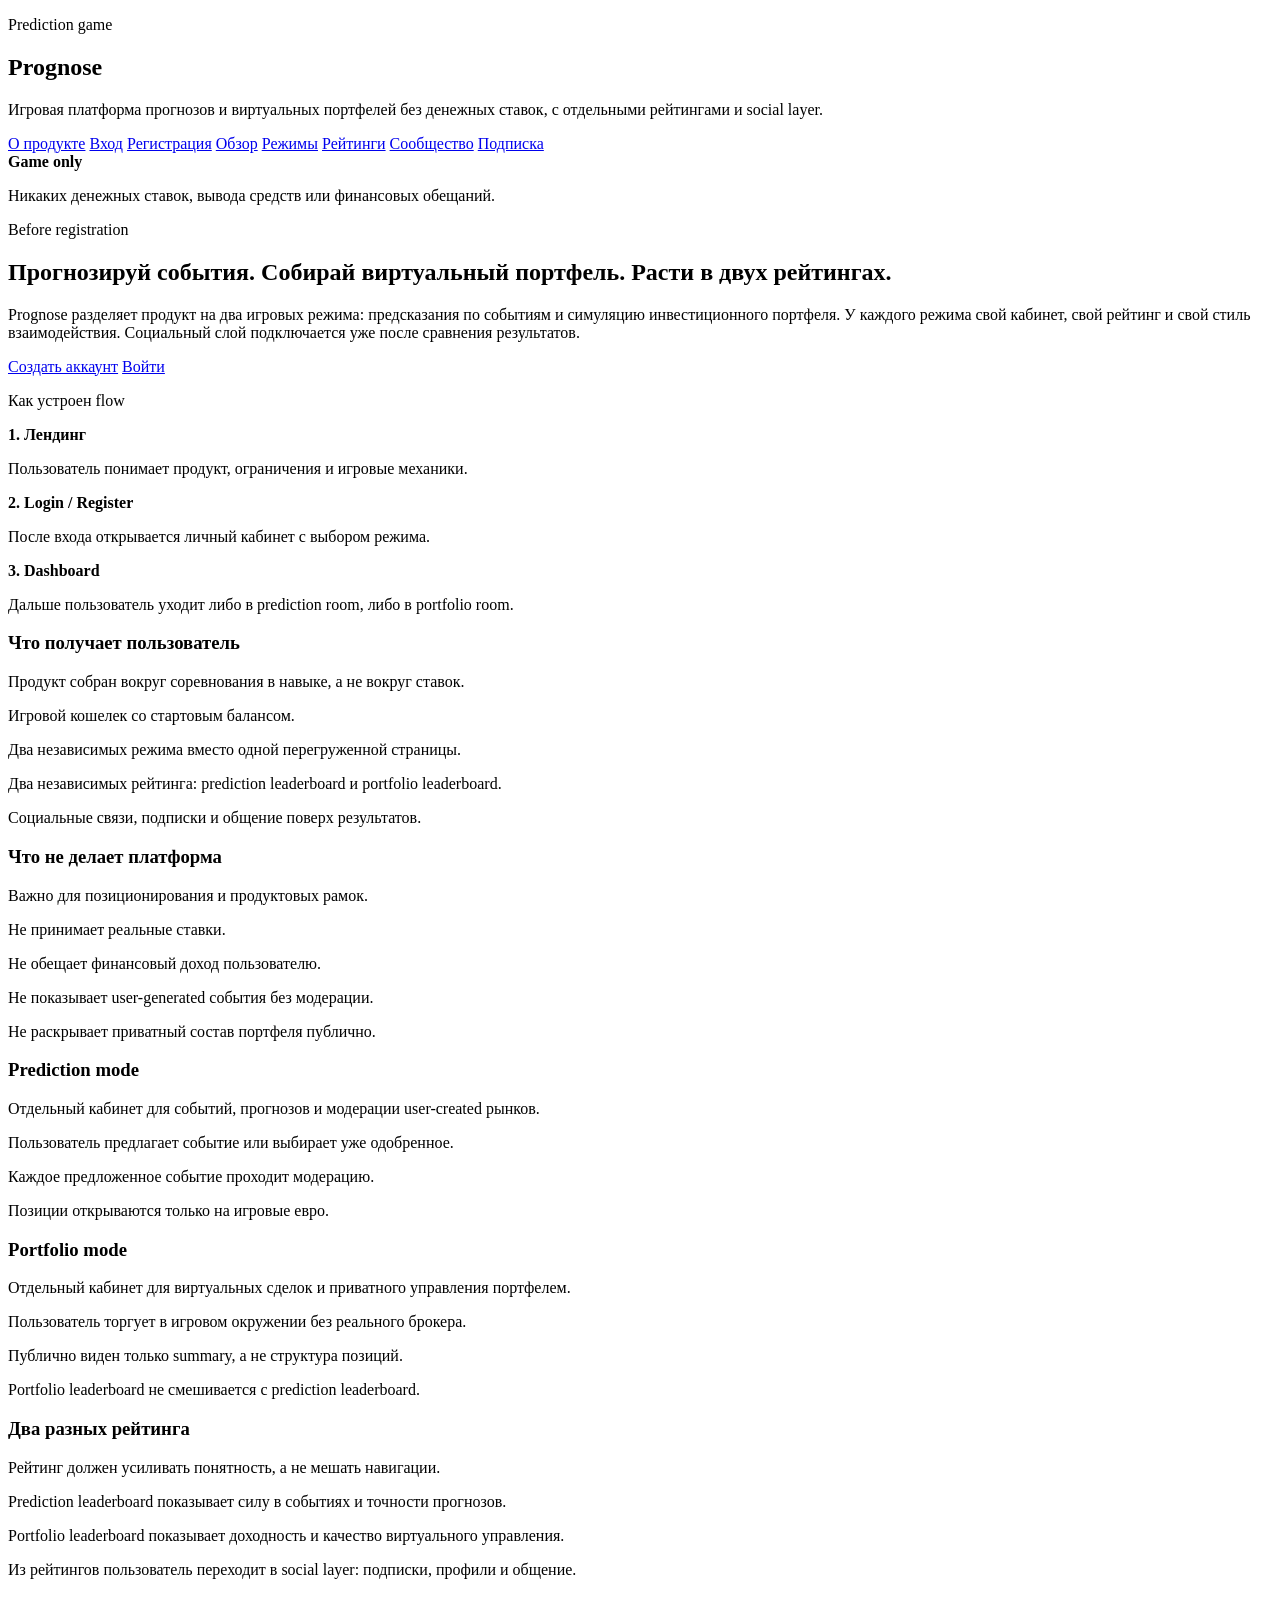
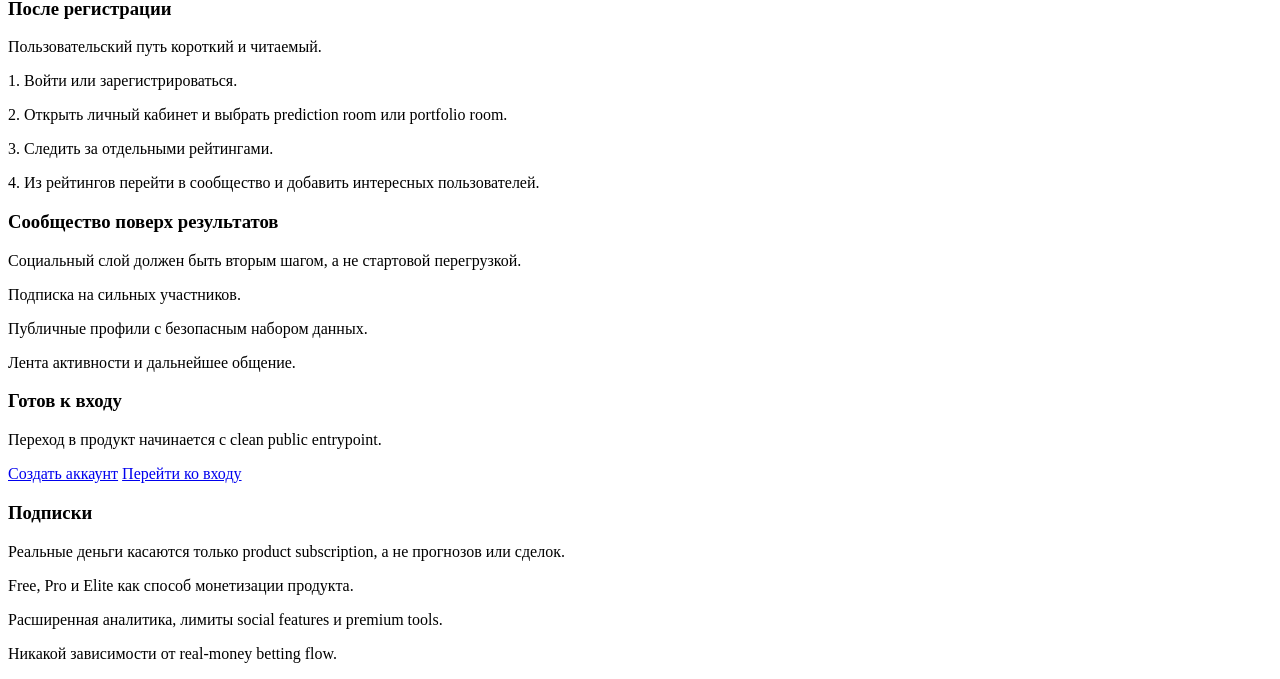
==== frontend/index.html @ 49c12b30 "Initial project implementation" ====
<!DOCTYPE html>
<html lang="ru">
<head>
  <meta charset="UTF-8">
  <meta name="viewport" content="width=device-width, initial-scale=1.0">
  <title>Prognose · Prediction Game</title>
  <link rel="stylesheet" href="/assets/styles.css">
</head>
<body>
  <div class="page-shell landing-shell">
    <aside class="sidebar">
      <div>
        <p class="eyebrow">Prediction game</p>
        <h1>Prognose</h1>
        <p class="sidebar-copy">Игровая платформа прогнозов и виртуальных портфелей без денежных ставок, с отдельными рейтингами и social layer.</p>
      </div>
      <nav class="sidebar-nav">
        <a href="/" class="is-active">О продукте</a>
        <a href="/login">Вход</a>
        <a href="/register">Регистрация</a>
        <a href="#overview">Обзор</a>
        <a href="#modes">Режимы</a>
        <a href="#leaderboards">Рейтинги</a>
        <a href="#community">Сообщество</a>
        <a href="#billing">Подписка</a>
      </nav>
      <div class="status-card">
        <span class="status-dot"></span>
        <div>
          <strong>Game only</strong>
          <p>Никаких денежных ставок, вывода средств или финансовых обещаний.</p>
        </div>
      </div>
    </aside>

    <main class="content">
      <section class="hero reveal landing-hero">
        <div>
          <p class="eyebrow">Before registration</p>
          <h2>Прогнозируй события. Собирай виртуальный портфель. Расти в двух рейтингах.</h2>
          <p class="hero-copy">Prognose разделяет продукт на два игровых режима: предсказания по событиям и симуляцию инвестиционного портфеля. У каждого режима свой кабинет, свой рейтинг и свой стиль взаимодействия. Социальный слой подключается уже после сравнения результатов.</p>
          <div class="hero-actions">
            <a class="hero-link primary-link" href="/register">Создать аккаунт</a>
            <a class="hero-link secondary-link" href="/login">Войти</a>
          </div>
        </div>
        <div class="hero-panel">
          <p class="eyebrow">Как устроен flow</p>
          <div class="landing-steps">
            <article class="mini-step">
              <strong>1. Лендинг</strong>
              <p>Пользователь понимает продукт, ограничения и игровые механики.</p>
            </article>
            <article class="mini-step">
              <strong>2. Login / Register</strong>
              <p>После входа открывается личный кабинет с выбором режима.</p>
            </article>
            <article class="mini-step">
              <strong>3. Dashboard</strong>
              <p>Дальше пользователь уходит либо в prediction room, либо в portfolio room.</p>
            </article>
          </div>
        </div>
      </section>

      <section id="overview" class="grid two reveal">
        <article class="panel">
          <div class="panel-head">
            <h3>Что получает пользователь</h3>
            <p>Продукт собран вокруг соревнования в навыке, а не вокруг ставок.</p>
          </div>
          <div class="stack-copy">
            <p>Игровой кошелек со стартовым балансом.</p>
            <p>Два независимых режима вместо одной перегруженной страницы.</p>
            <p>Два независимых рейтинга: prediction leaderboard и portfolio leaderboard.</p>
            <p>Социальные связи, подписки и общение поверх результатов.</p>
          </div>
        </article>

        <article class="panel">
          <div class="panel-head">
            <h3>Что не делает платформа</h3>
            <p>Важно для позиционирования и продуктовых рамок.</p>
          </div>
          <div class="stack-copy">
            <p>Не принимает реальные ставки.</p>
            <p>Не обещает финансовый доход пользователю.</p>
            <p>Не показывает user-generated события без модерации.</p>
            <p>Не раскрывает приватный состав портфеля публично.</p>
          </div>
        </article>
      </section>

      <section id="modes" class="grid two reveal">
        <article class="panel">
          <div class="panel-head">
            <h3>Prediction mode</h3>
            <p>Отдельный кабинет для событий, прогнозов и модерации user-created рынков.</p>
          </div>
          <div class="stack-copy">
            <p>Пользователь предлагает событие или выбирает уже одобренное.</p>
            <p>Каждое предложенное событие проходит модерацию.</p>
            <p>Позиции открываются только на игровые евро.</p>
          </div>
        </article>

        <article class="panel">
          <div class="panel-head">
            <h3>Portfolio mode</h3>
            <p>Отдельный кабинет для виртуальных сделок и приватного управления портфелем.</p>
          </div>
          <div class="stack-copy">
            <p>Пользователь торгует в игровом окружении без реального брокера.</p>
            <p>Публично виден только summary, а не структура позиций.</p>
            <p>Portfolio leaderboard не смешивается с prediction leaderboard.</p>
          </div>
        </article>
      </section>

      <section id="leaderboards" class="grid two reveal">
        <article class="panel">
          <div class="panel-head">
            <h3>Два разных рейтинга</h3>
            <p>Рейтинг должен усиливать понятность, а не мешать навигации.</p>
          </div>
          <div class="stack-copy">
            <p>Prediction leaderboard показывает силу в событиях и точности прогнозов.</p>
            <p>Portfolio leaderboard показывает доходность и качество виртуального управления.</p>
            <p>Из рейтингов пользователь переходит в social layer: подписки, профили и общение.</p>
          </div>
        </article>

        <article class="panel">
          <div class="panel-head">
            <h3>После регистрации</h3>
            <p>Пользовательский путь короткий и читаемый.</p>
          </div>
          <div class="stack-copy">
            <p>1. Войти или зарегистрироваться.</p>
            <p>2. Открыть личный кабинет и выбрать prediction room или portfolio room.</p>
            <p>3. Следить за отдельными рейтингами.</p>
            <p>4. Из рейтингов перейти в сообщество и добавить интересных пользователей.</p>
          </div>
        </article>
      </section>

      <section id="community" class="grid two reveal">
        <article class="panel">
          <div class="panel-head">
            <h3>Сообщество поверх результатов</h3>
            <p>Социальный слой должен быть вторым шагом, а не стартовой перегрузкой.</p>
          </div>
          <div class="stack-copy">
            <p>Подписка на сильных участников.</p>
            <p>Публичные профили с безопасным набором данных.</p>
            <p>Лента активности и дальнейшее общение.</p>
          </div>
        </article>

        <article class="panel">
          <div class="panel-head">
            <h3>Готов к входу</h3>
            <p>Переход в продукт начинается с clean public entrypoint.</p>
          </div>
          <div class="hero-actions">
            <a class="hero-link primary-link" href="/register">Создать аккаунт</a>
            <a class="hero-link secondary-link" href="/login">Перейти ко входу</a>
          </div>
        </article>
      </section>

      <section id="billing" class="panel reveal">
        <div class="panel-head">
          <h3>Подписки</h3>
          <p>Реальные деньги касаются только product subscription, а не прогнозов или сделок.</p>
        </div>
        <div class="stack-copy">
          <p>Free, Pro и Elite как способ монетизации продукта.</p>
          <p>Расширенная аналитика, лимиты social features и premium tools.</p>
          <p>Никакой зависимости от real-money betting flow.</p>
        </div>
      </section>
    </main>
  </div>
</body>
</html>
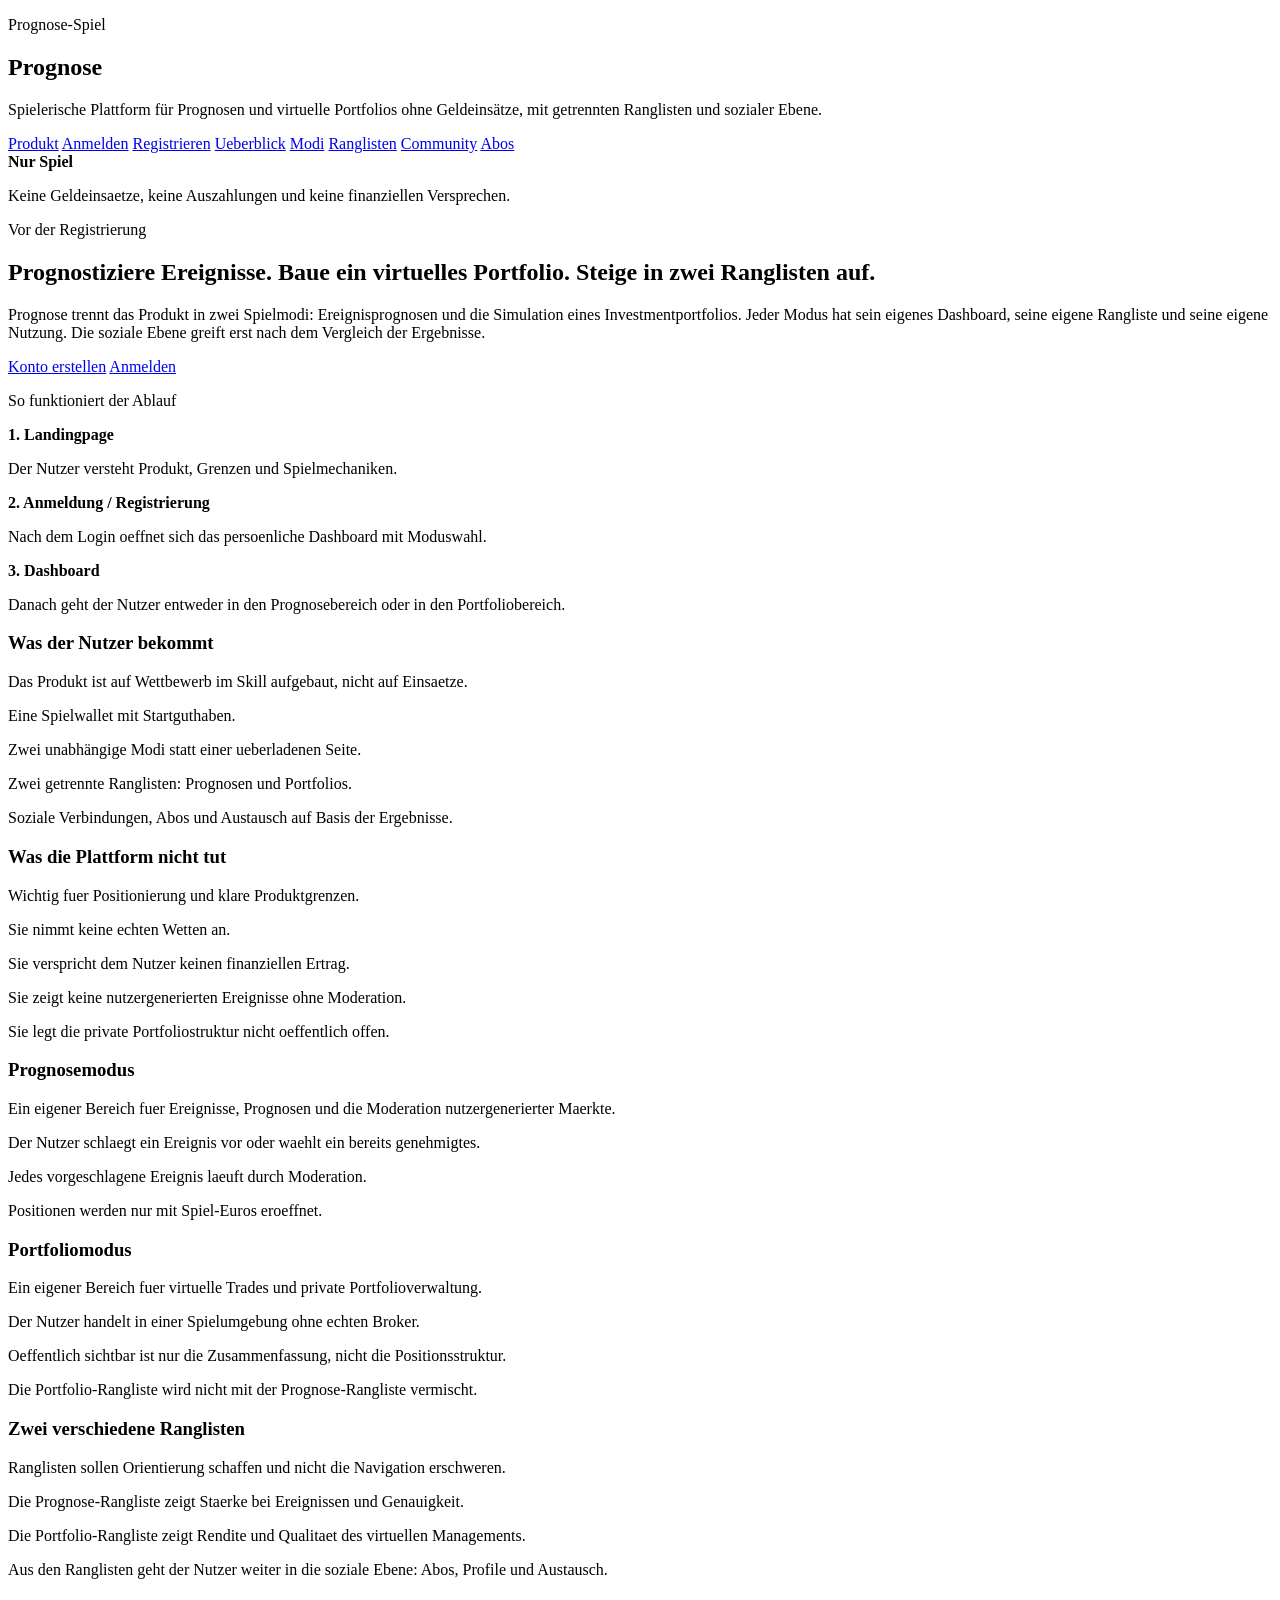
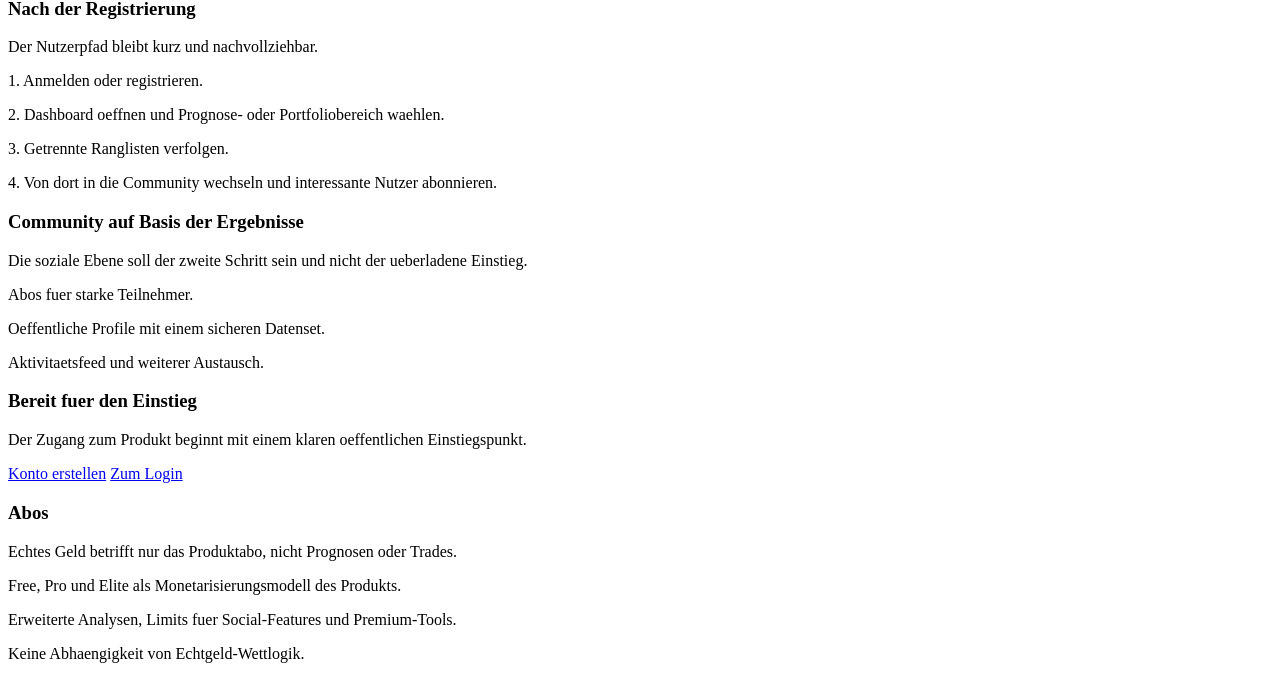
==== commit 942620a2: "Localize frontend to German and polish social profile UX" ====
--- a/frontend/index.html
+++ b/frontend/index.html
@@ -1,34 +1,34 @@
 <!DOCTYPE html>
-<html lang="ru">
+<html lang="de">
 <head>
   <meta charset="UTF-8">
   <meta name="viewport" content="width=device-width, initial-scale=1.0">
-  <title>Prognose · Prediction Game</title>
+  <title>Prognose · Prognose-Spiel</title>
   <link rel="stylesheet" href="/assets/styles.css">
 </head>
 <body>
   <div class="page-shell landing-shell">
     <aside class="sidebar">
       <div>
-        <p class="eyebrow">Prediction game</p>
+        <p class="eyebrow">Prognose-Spiel</p>
         <h1>Prognose</h1>
-        <p class="sidebar-copy">Игровая платформа прогнозов и виртуальных портфелей без денежных ставок, с отдельными рейтингами и social layer.</p>
+        <p class="sidebar-copy">Spielerische Plattform für Prognosen und virtuelle Portfolios ohne Geldeinsätze, mit getrennten Ranglisten und sozialer Ebene.</p>
       </div>
       <nav class="sidebar-nav">
-        <a href="/" class="is-active">О продукте</a>
-        <a href="/login">Вход</a>
-        <a href="/register">Регистрация</a>
-        <a href="#overview">Обзор</a>
-        <a href="#modes">Режимы</a>
-        <a href="#leaderboards">Рейтинги</a>
-        <a href="#community">Сообщество</a>
-        <a href="#billing">Подписка</a>
+        <a href="/" class="is-active">Produkt</a>
+        <a href="/login">Anmelden</a>
+        <a href="/register">Registrieren</a>
+        <a href="#overview">Ueberblick</a>
+        <a href="#modes">Modi</a>
+        <a href="#leaderboards">Ranglisten</a>
+        <a href="#community">Community</a>
+        <a href="#billing">Abos</a>
       </nav>
       <div class="status-card">
         <span class="status-dot"></span>
         <div>
-          <strong>Game only</strong>
-          <p>Никаких денежных ставок, вывода средств или финансовых обещаний.</p>
+          <strong>Nur Spiel</strong>
+          <p>Keine Geldeinsaetze, keine Auszahlungen und keine finanziellen Versprechen.</p>
         </div>
       </div>
     </aside>
@@ -36,28 +36,28 @@
     <main class="content">
       <section class="hero reveal landing-hero">
         <div>
-          <p class="eyebrow">Before registration</p>
-          <h2>Прогнозируй события. Собирай виртуальный портфель. Расти в двух рейтингах.</h2>
-          <p class="hero-copy">Prognose разделяет продукт на два игровых режима: предсказания по событиям и симуляцию инвестиционного портфеля. У каждого режима свой кабинет, свой рейтинг и свой стиль взаимодействия. Социальный слой подключается уже после сравнения результатов.</p>
+          <p class="eyebrow">Vor der Registrierung</p>
+          <h2>Prognostiziere Ereignisse. Baue ein virtuelles Portfolio. Steige in zwei Ranglisten auf.</h2>
+          <p class="hero-copy">Prognose trennt das Produkt in zwei Spielmodi: Ereignisprognosen und die Simulation eines Investmentportfolios. Jeder Modus hat sein eigenes Dashboard, seine eigene Rangliste und seine eigene Nutzung. Die soziale Ebene greift erst nach dem Vergleich der Ergebnisse.</p>
           <div class="hero-actions">
-            <a class="hero-link primary-link" href="/register">Создать аккаунт</a>
-            <a class="hero-link secondary-link" href="/login">Войти</a>
+            <a class="hero-link primary-link" href="/register">Konto erstellen</a>
+            <a class="hero-link secondary-link" href="/login">Anmelden</a>
           </div>
         </div>
         <div class="hero-panel">
-          <p class="eyebrow">Как устроен flow</p>
+          <p class="eyebrow">So funktioniert der Ablauf</p>
           <div class="landing-steps">
             <article class="mini-step">
-              <strong>1. Лендинг</strong>
-              <p>Пользователь понимает продукт, ограничения и игровые механики.</p>
+              <strong>1. Landingpage</strong>
+              <p>Der Nutzer versteht Produkt, Grenzen und Spielmechaniken.</p>
             </article>
             <article class="mini-step">
-              <strong>2. Login / Register</strong>
-              <p>После входа открывается личный кабинет с выбором режима.</p>
+              <strong>2. Anmeldung / Registrierung</strong>
+              <p>Nach dem Login oeffnet sich das persoenliche Dashboard mit Moduswahl.</p>
             </article>
             <article class="mini-step">
               <strong>3. Dashboard</strong>
-              <p>Дальше пользователь уходит либо в prediction room, либо в portfolio room.</p>
+              <p>Danach geht der Nutzer entweder in den Prognosebereich oder in den Portfoliobereich.</p>
             </article>
           </div>
         </div>
@@ -66,27 +66,27 @@
       <section id="overview" class="grid two reveal">
         <article class="panel">
           <div class="panel-head">
-            <h3>Что получает пользователь</h3>
-            <p>Продукт собран вокруг соревнования в навыке, а не вокруг ставок.</p>
+            <h3>Was der Nutzer bekommt</h3>
+            <p>Das Produkt ist auf Wettbewerb im Skill aufgebaut, nicht auf Einsaetze.</p>
           </div>
           <div class="stack-copy">
-            <p>Игровой кошелек со стартовым балансом.</p>
-            <p>Два независимых режима вместо одной перегруженной страницы.</p>
-            <p>Два независимых рейтинга: prediction leaderboard и portfolio leaderboard.</p>
-            <p>Социальные связи, подписки и общение поверх результатов.</p>
+            <p>Eine Spielwallet mit Startguthaben.</p>
+            <p>Zwei unabhängige Modi statt einer ueberladenen Seite.</p>
+            <p>Zwei getrennte Ranglisten: Prognosen und Portfolios.</p>
+            <p>Soziale Verbindungen, Abos und Austausch auf Basis der Ergebnisse.</p>
           </div>
         </article>
 
         <article class="panel">
           <div class="panel-head">
-            <h3>Что не делает платформа</h3>
-            <p>Важно для позиционирования и продуктовых рамок.</p>
+            <h3>Was die Plattform nicht tut</h3>
+            <p>Wichtig fuer Positionierung und klare Produktgrenzen.</p>
           </div>
           <div class="stack-copy">
-            <p>Не принимает реальные ставки.</p>
-            <p>Не обещает финансовый доход пользователю.</p>
-            <p>Не показывает user-generated события без модерации.</p>
-            <p>Не раскрывает приватный состав портфеля публично.</p>
+            <p>Sie nimmt keine echten Wetten an.</p>
+            <p>Sie verspricht dem Nutzer keinen finanziellen Ertrag.</p>
+            <p>Sie zeigt keine nutzergenerierten Ereignisse ohne Moderation.</p>
+            <p>Sie legt die private Portfoliostruktur nicht oeffentlich offen.</p>
           </div>
         </article>
       </section>
@@ -94,25 +94,25 @@
       <section id="modes" class="grid two reveal">
         <article class="panel">
           <div class="panel-head">
-            <h3>Prediction mode</h3>
-            <p>Отдельный кабинет для событий, прогнозов и модерации user-created рынков.</p>
+            <h3>Prognosemodus</h3>
+            <p>Ein eigener Bereich fuer Ereignisse, Prognosen und die Moderation nutzergenerierter Maerkte.</p>
           </div>
           <div class="stack-copy">
-            <p>Пользователь предлагает событие или выбирает уже одобренное.</p>
-            <p>Каждое предложенное событие проходит модерацию.</p>
-            <p>Позиции открываются только на игровые евро.</p>
+            <p>Der Nutzer schlaegt ein Ereignis vor oder waehlt ein bereits genehmigtes.</p>
+            <p>Jedes vorgeschlagene Ereignis laeuft durch Moderation.</p>
+            <p>Positionen werden nur mit Spiel-Euros eroeffnet.</p>
           </div>
         </article>
 
         <article class="panel">
           <div class="panel-head">
-            <h3>Portfolio mode</h3>
-            <p>Отдельный кабинет для виртуальных сделок и приватного управления портфелем.</p>
+            <h3>Portfoliomodus</h3>
+            <p>Ein eigener Bereich fuer virtuelle Trades und private Portfolioverwaltung.</p>
           </div>
           <div class="stack-copy">
-            <p>Пользователь торгует в игровом окружении без реального брокера.</p>
-            <p>Публично виден только summary, а не структура позиций.</p>
-            <p>Portfolio leaderboard не смешивается с prediction leaderboard.</p>
+            <p>Der Nutzer handelt in einer Spielumgebung ohne echten Broker.</p>
+            <p>Oeffentlich sichtbar ist nur die Zusammenfassung, nicht die Positionsstruktur.</p>
+            <p>Die Portfolio-Rangliste wird nicht mit der Prognose-Rangliste vermischt.</p>
           </div>
         </article>
       </section>
@@ -120,26 +120,26 @@
       <section id="leaderboards" class="grid two reveal">
         <article class="panel">
           <div class="panel-head">
-            <h3>Два разных рейтинга</h3>
-            <p>Рейтинг должен усиливать понятность, а не мешать навигации.</p>
+            <h3>Zwei verschiedene Ranglisten</h3>
+            <p>Ranglisten sollen Orientierung schaffen und nicht die Navigation erschweren.</p>
           </div>
           <div class="stack-copy">
-            <p>Prediction leaderboard показывает силу в событиях и точности прогнозов.</p>
-            <p>Portfolio leaderboard показывает доходность и качество виртуального управления.</p>
-            <p>Из рейтингов пользователь переходит в social layer: подписки, профили и общение.</p>
+            <p>Die Prognose-Rangliste zeigt Staerke bei Ereignissen und Genauigkeit.</p>
+            <p>Die Portfolio-Rangliste zeigt Rendite und Qualitaet des virtuellen Managements.</p>
+            <p>Aus den Ranglisten geht der Nutzer weiter in die soziale Ebene: Abos, Profile und Austausch.</p>
           </div>
         </article>
 
         <article class="panel">
           <div class="panel-head">
-            <h3>После регистрации</h3>
-            <p>Пользовательский путь короткий и читаемый.</p>
+            <h3>Nach der Registrierung</h3>
+            <p>Der Nutzerpfad bleibt kurz und nachvollziehbar.</p>
           </div>
           <div class="stack-copy">
-            <p>1. Войти или зарегистрироваться.</p>
-            <p>2. Открыть личный кабинет и выбрать prediction room или portfolio room.</p>
-            <p>3. Следить за отдельными рейтингами.</p>
-            <p>4. Из рейтингов перейти в сообщество и добавить интересных пользователей.</p>
+            <p>1. Anmelden oder registrieren.</p>
+            <p>2. Dashboard oeffnen und Prognose- oder Portfoliobereich waehlen.</p>
+            <p>3. Getrennte Ranglisten verfolgen.</p>
+            <p>4. Von dort in die Community wechseln und interessante Nutzer abonnieren.</p>
           </div>
         </article>
       </section>
@@ -147,37 +147,37 @@
       <section id="community" class="grid two reveal">
         <article class="panel">
           <div class="panel-head">
-            <h3>Сообщество поверх результатов</h3>
-            <p>Социальный слой должен быть вторым шагом, а не стартовой перегрузкой.</p>
+            <h3>Community auf Basis der Ergebnisse</h3>
+            <p>Die soziale Ebene soll der zweite Schritt sein und nicht der ueberladene Einstieg.</p>
           </div>
           <div class="stack-copy">
-            <p>Подписка на сильных участников.</p>
-            <p>Публичные профили с безопасным набором данных.</p>
-            <p>Лента активности и дальнейшее общение.</p>
+            <p>Abos fuer starke Teilnehmer.</p>
+            <p>Oeffentliche Profile mit einem sicheren Datenset.</p>
+            <p>Aktivitaetsfeed und weiterer Austausch.</p>
           </div>
         </article>
 
         <article class="panel">
           <div class="panel-head">
-            <h3>Готов к входу</h3>
-            <p>Переход в продукт начинается с clean public entrypoint.</p>
+            <h3>Bereit fuer den Einstieg</h3>
+            <p>Der Zugang zum Produkt beginnt mit einem klaren oeffentlichen Einstiegspunkt.</p>
           </div>
           <div class="hero-actions">
-            <a class="hero-link primary-link" href="/register">Создать аккаунт</a>
-            <a class="hero-link secondary-link" href="/login">Перейти ко входу</a>
+            <a class="hero-link primary-link" href="/register">Konto erstellen</a>
+            <a class="hero-link secondary-link" href="/login">Zum Login</a>
           </div>
         </article>
       </section>
 
       <section id="billing" class="panel reveal">
         <div class="panel-head">
-          <h3>Подписки</h3>
-          <p>Реальные деньги касаются только product subscription, а не прогнозов или сделок.</p>
+          <h3>Abos</h3>
+          <p>Echtes Geld betrifft nur das Produktabo, nicht Prognosen oder Trades.</p>
         </div>
         <div class="stack-copy">
-          <p>Free, Pro и Elite как способ монетизации продукта.</p>
-          <p>Расширенная аналитика, лимиты social features и premium tools.</p>
-          <p>Никакой зависимости от real-money betting flow.</p>
+          <p>Free, Pro und Elite als Monetarisierungsmodell des Produkts.</p>
+          <p>Erweiterte Analysen, Limits fuer Social-Features und Premium-Tools.</p>
+          <p>Keine Abhaengigkeit von Echtgeld-Wettlogik.</p>
         </div>
       </section>
     </main>
